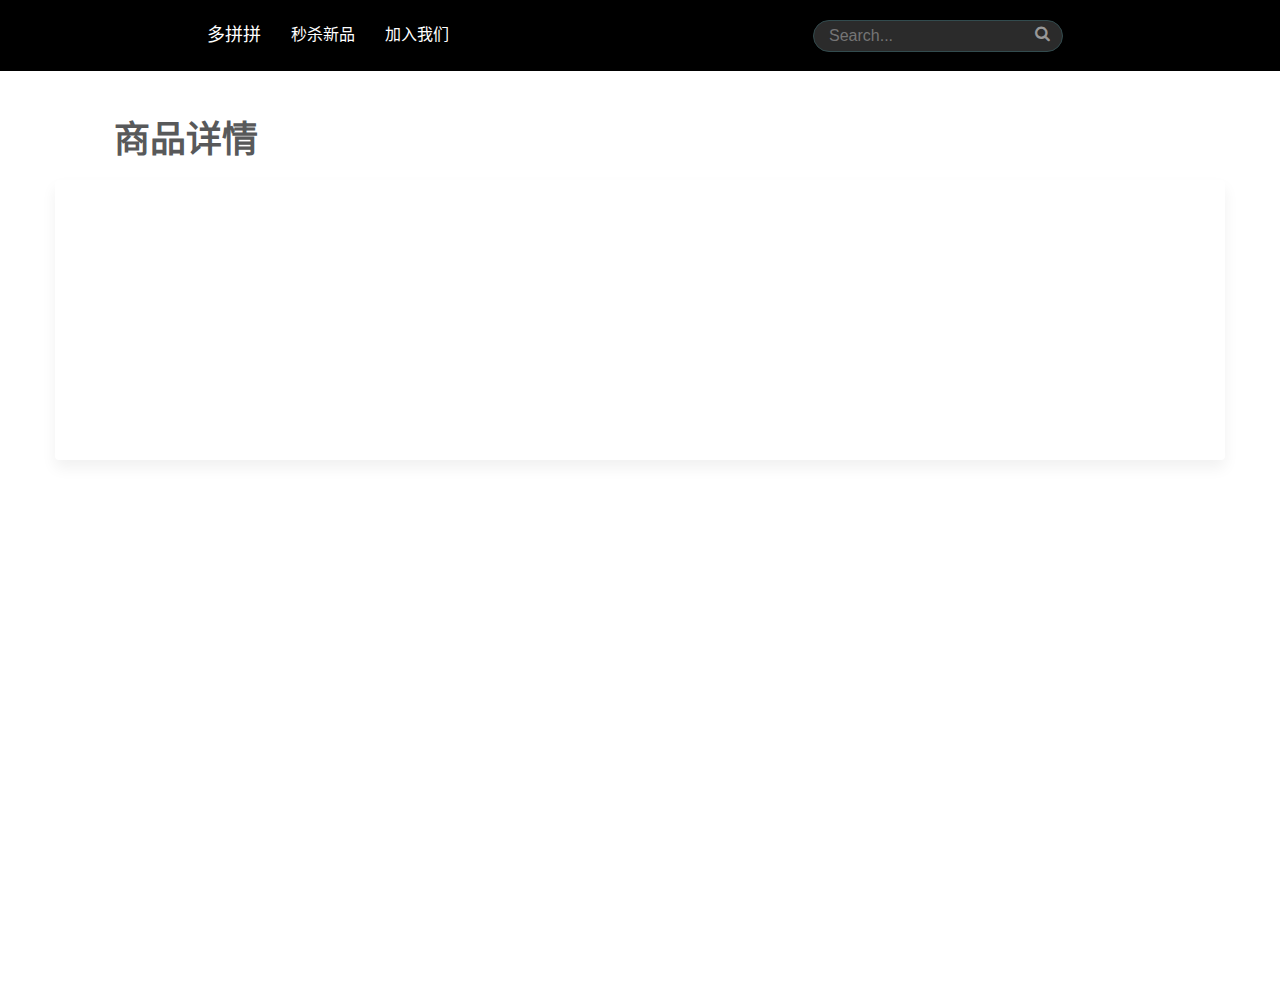
==== src/main/resources/static/goods_detail.htm @ 5d837eae "毕设IDEA整合Github" ====
<!DOCTYPE html>
<html lang="zh-CN">
<head>
    <meta charset="utf-8">
    <meta http-equiv="X-UA-Compatible" content="IE=edge">
    <meta name="viewport" content="width=device-width, initial-scale=1">
    <title>商品详情页面</title>

    <!-- Bootstrap -->
    <link href="https://cdn.jsdelivr.net/npm/bootstrap@3.3.7/dist/css/bootstrap.min.css" rel="stylesheet"/>

    <!-- 本页css -->
    <link rel="stylesheet" href="css/baguetteBox.min.css"/>
    <link rel="stylesheet" href="css/goodsdetail.css"/>

    <!-- 搜索框样式 -->
    <link rel="stylesheet" href="https://maxcdn.bootstrapcdn.com/font-awesome/4.5.0/css/font-awesome.min.css"/>
    <link rel="stylesheet" href="css/style.css"/>

    <!-- 后期需要提取css -->
    <style type="text/css">
        html, body {
            width: 100%;
            height: 100%;
        }

        /*非常重要的样式让背景图片100%适应整个屏幕*/

        .my-navbar {
            padding: 10px 15%;
            transition: background 0.5s ease-in-out, padding 0.5s ease-in-out;
            background-color: #000;
        }

        .my-navbar a {
            background: transparent !important;
            color: #fff !important
        }

        .my-navbar a:hover {
            color: #45bcf9 !important;
            background: transparent;
            outline: 0
        }

        .my-navbar a {
            transition: color 0.5s ease-in-out;
        }

        /*-webkit-transition ;-moz-transition*/
        .top-nav {
            padding: 0px 15%;
            background: #000;
        }

    </style>
</head>
<body>

<!-- html start -->
<!-- nav导航栏 -->
<nav class="navbar navbar-fixed-top my-navbar" role="navigation">
    <div class="container-fluid">
        <div class="navbar-header">
            <button type="button" class="navbar-toggle" data-toggle="collapse"
                    data-target="#example-navbar-collapse">
                <span class="sr-only">切换导航</span>
                <span class="icon-bar"></span>
                <span class="icon-bar"></span>
                <span class="icon-bar"></span>
            </button>
            <a class="navbar-brand" href="#">多拼拼</a>
        </div>
        <div class="collapse navbar-collapse" id="example-navbar-collapse">
            <ul class="nav navbar-nav">
                <li class="active"><a href="#">秒杀新品</a></li>
                <li>
                    <a href="#">加入我们</a>
                </li>
            </ul>

            <ul class="nav navbar-nav navbar-right" id="nav-right">

            </ul>

            <ul class="nav navbar-nav navbar-right">
                <!-- 搜索框 -->
                <li>
                    <div class="search d7" style="padding-top: 10px">
                        <form>
                            <input type="text" style="color:#F5F5F5;" placeholder="Search..."/>
                            <button type="submit"></button>
                        </form>
                    </div>
                </li>
            </ul>


        </div>
    </div>
</nav>
<!-- 登陆的模态框 -->
<div class="modal fade" id="loginModal" tabindex="-1" role="dialog" aria-labelledby="myModalLabel">
    <div class="modal-dialog" role="document">
        <div class="modal-content">
            <div class="modal-header">
                <button type="button" class="close" data-dismiss="modal" aria-label="Close"><span aria-hidden="true">&times;</span>
                </button>
                <h4 class="modal-title">登陆页面</h4>
            </div>
            <div class="modal-body">
                <form class="form-horizontal" style="width: 100%">

                    <div class="form-group">
                        <label class="col-sm-3 control-label">账号</label>
                        <div class="col-sm-6">
                            <input type="text" name="account" class="form-control" id="login_userName_input"
                                   placeholder="请输入你的用户名" value="phaeton"/>
                        </div>
                    </div>

                    <div class="form-group">
                        <label class="col-sm-3 control-label">密码</label>
                        <div class="col-sm-6">
                            <input type="password" name="password" class="form-control" id="login_password_input"
                                   placeholder="请输入你的密码" value="970108"/>
                        </div>
                    </div>

                </form>
            </div>
            <div class="modal-footer">
                <button type="button" class="btn btn-default" data-dismiss="modal">关闭</button>
                <button type="button" class="btn btn-primary" id="user_login_btn">登陆</button>
            </div>
        </div>
    </div>
</div>
<!-- 注册的模态框 -->
<div class="modal fade" id="regModal" tabindex="-1" role="dialog" aria-labelledby="myModalLabel">
    <div class="modal-dialog" role="document">
        <div class="modal-content">
            <div class="modal-header">
                <button type="button" class="close" data-dismiss="modal" aria-label="Close"><span aria-hidden="true">&times;</span>
                </button>
                <h4 class="modal-title">注册页面</h4>
            </div>
            <div class="modal-body">
                <!-- 注册表单 -->
                <form class="form-horizontal" style="width: 100%">
                    <div class="form-group">
                        <!-- 用户名 -->
                        <label class="col-sm-3 control-label">用户名</label>
                        <div class="col-sm-6">
                            <input type="text" name="userName" class="form-control" id="reg_userName_input"
                                   placeholder="请输入你的用户名"/>
                        </div>
                    </div>
                    <div class="form-group">
                        <!-- 账号 -->
                        <label class="col-sm-3 control-label">账号</label>
                        <div class="col-sm-6">
                            <input type="text" name="userName" class="form-control" id=""
                                   placeholder="请输入你的账号"/>
                            <span class="help-block"></span>
                        </div>
                    </div>
                    <div class="form-group">
                        <!-- 密码 -->
                        <label class="col-sm-3 control-label">密码</label>
                        <div class="col-sm-6">
                            <input type="password" name="password" class="form-control" id="reg_password_input"
                                   placeholder="请输入你的密码"/>
                            <span class="help-block"></span>
                        </div>
                    </div>

                    <!-- 验证码 -->
                    <div class="form-group">
                        <label class="col-sm-3 control-label">验证码</label>
                        <div class="col-sm-6">
                            <input type="text" name="val" class="form-control" id="reg_val_input"
                                   placeholder="请输入下图的验证码"/>
                            <span class="help-block"></span>
                            <img id="captcha_img" src="119.29.138.243/sys/reg/Kaptcha"
                                 onclick="changeVerifyCode(this)"/>
                        </div>
                    </div>
                </form>
            </div>
            <div class="modal-footer">
                <button type="button" class="btn btn-default" data-dismiss="modal" id="user_reg_close">关闭</button>
                <button type="button" class="btn btn-primary" id="user_reg_btn">注册</button>
            </div>
        </div>
    </div>
</div>
<!-- 秒杀信息的模态框 -->
<div class="modal fade" id="InformationModal" tabindex="-1" role="dialog" aria-labelledby="myModalLabel">
    <div class="modal-dialog" role="document" style="width: 40%">
        <div class="modal-content">
            <div class="modal-header">
                <button type="button" class="close" data-dismiss="modal" aria-label="Close"><span aria-hidden="true">&times;</span>
                </button>
                <h4 class="modal-title">订单信息确认</h4>
            </div>
            <div class="modal-body">
                <form class="form-horizontal" style="width: 100%">

                    <div class="form-group">
                        <label class="col-sm-3 control-label">商品名</label>
                        <div class="col-sm-6">
                            <h5 id="goodsName"></h5>
                        </div>
                    </div>

                    <div class="form-group">
                        <label class="col-sm-3 control-label">数量</label>
                        <div class="col-sm-6">
                            <h5>1份</h5>
                        </div>
                    </div>

                    <div class="form-group">
                        <label class="col-sm-3 control-label">收货地址</label>
                        <div class="col-sm-6" id="addrHolder">

                        </div>
                    </div>

                </form>
            </div>
            <div class="modal-footer">
                <button type="button" class="btn btn-default" data-dismiss="modal">关闭</button>
                <button type="button" class="btn btn-primary" id="seckill" onclick="doSeckill();">提交</button>
            </div>
        </div>
    </div>
</div>
<!-- nav导航栏 -->

<!-- 主页面 -->
<div class="container" style="margin-top: 100px;">
    <div class="row clearfix">
        <h1 class="page-big">商品详情</h1>

        <div class="item list-group-item">
            <!-- 上面部分 -->
            <div class="thumbnail">
                <div class="img-size">
                    <img class="group list-group-image" id="img"
                         alt=""/>
                </div>
                <div class="caption">
                    <h3 class="goodsname" id="name"></h3>
                    <p class="desc" id="desc"></p>
                    <p class="xianjia" id="seckillPrice"></p>
                    <p class="yuanjia" id="price"></p>
                    <p class="stock" id="stock"></p>
                </div>
            </div>
            <div id="statusHolder">


            </div>

        </div>

    </div>
</div>

<!-- html end -->

<!-- jQuery (Bootstrap 的所有 JavaScript 插件都依赖 jQuery，所以必须放在前边) -->
<script src="https://cdn.jsdelivr.net/npm/jquery@1.12.4/dist/jquery.min.js"></script>
<!-- 加载 Bootstrap 的所有 JavaScript 插件。你也可以根据需要只加载单个插件。 -->
<script src="https://cdn.jsdelivr.net/npm/bootstrap@3.3.7/dist/js/bootstrap.min.js"></script>
<!-- layer -->
<script src="layer/layer.js"></script>
<!-- 加载登陆注册相关的自定义脚本 -->
<script src="js/LoginReg.js"></script>
<script src="js/common.js"></script>


<script>
    // nav导航栏下拉变化结果
    $(window).scroll(function () {
        if ($(".navbar").offset().top > 50) {
            $(".navbar-fixed-top").addClass("top-nav");
        } else {
            $(".navbar-fixed-top").removeClass("top-nav");
        }
    });


    // 以下是与商品数据相关的js脚本
    var goodsId;
    var timeLag = 3600 * 8 * 1000;
    var has = false;

    $(function () {
        goodsId = g_getQueryString("id");
        getGoodsDeatil(goodsId);
    });

    function getGoodsDeatil(goodsId) {
        $.ajax({
            url: 'goods/detail',
            data: {
                'goodsId': goodsId
            },
            success: function (res) {
                if (res.code == 201) {
                    render(res.data);
                    renderStatus(res.data.startTime, res.data.endTime);
                } else {
                    alert(res.msg);
                }
            }
        })
    }

    function render(data) {
        $('#name').text(data.name);
        $('#desc').text(data.descr);
        $('#seckillPrice').text('抢购价：¥' + data.seckillPrice);
        $('#price').text('原  价：¥' + data.price);
        $('#stock').text('存  库：' + data.stocks + '件');
        $('#img').attr('src', data.imgUrl);
    }

    // Date转换成Json之后是 时间戳
    function renderStatus(startTime, endTime) {
        var now = new Date().getTime();
        var statusHolder = $('#statusHolder');
        if (now < startTime) {
            // 未开始
            countdown(statusHolder, startTime);
        } else if (now > startTime && startTime < endTime) {
            // 正在抢购
            renderSeckilling(statusHolder);
        } else {
            // 已经结束
            renderEnd(statusHolder);
        }
    }

    // 倒计时功能，如果到了开始时间，则开放按钮
    function countdown(ele, startTime) {
        var now = new Date().getTime();
        var remain = startTime - now;
        if (remain <= 0) {
            renderSeckilling(ele);
        } else {
            // jQuery 等待函数
            setTimeout(
                function () {
                    remain -= timeLag;
                    $('#statusHolder').html(
                        '<center>\n' +
                        '                    <hr style="width: 90%;margin:20px 0 0 0;text-align: center">\n' +
                        '                    <div class="row">\n' +
                        '                        <h3 class="text-center"> 不在抢购时间段...</h3>\n' +
                        '                        <h4 class="text-center">倒计时：' + new Date(remain).format('hh小时mm分ss秒') + '</h4>\n' +
                        '                    </div>\n' +
                        '                </center>');
                    countdown(ele, startTime);
                }, 1000);
        }

    }

    function renderEnd(ele) {
        ele.html(
            '<center>\n' +
            '                    <hr style="width: 90%;margin:0 0;">\n' +
            '                    <div class="row">\n' +
            '                        <h3 class="text-center"> 抢购已经结束...</h3>\n' +
            '                    </div>\n' +
            '                </center>');
    }

    function renderSeckilling(ele) {
        ele.html(
            '<center>\n' +
            '                    <hr style="width: 90%;margin:0 0;">\n' +
            '                    <div class="row">\n' +
            '                        <h3 class="text-center"> 抢购正在进行中...</h3>\n' +
            '                        <a class="btn btn-success" href="#" onclick="confirmInformation()">立即抢购</a>\n' +
            '                    </div>\n' +
            '                </center>');
    }

    function doSeckill() {
        $.ajax({
            url: 'order/submit',
            method:'post',
            data: {
                userId:$('#userId').text(),
                goodsId:goodsId,
                addrId:$('input:radio:checked').val()
            },
            success:function (res) {
                if(res.code == 301){
                    // 如果进入了抢购队列
                    layer.msg('订单处理中...', {
                        time: 1000*3600
                    });
                    // 等待一秒钟再去查询结果
                    setTimeout(function(){
                            getMiaoshaResult();
                        }, 1000);
                }else{
                    // 如果没有库存或其他问题抢购失败
                    alert(res.msg);
                }
            }
        })
    }

    function confirmInformation() {
        if (!has) {
            has = true;
            var userId = $('#userId');
            if (userId.length == 0) {
                alert('请先登陆');
                return;
            }
            var goodsName = $('#name');
            $('#goodsName').text(goodsName.text());
            $.ajax({
                url: 'order/information?userId=' + userId.text(),
                success: function (res) {
                    var list = res.data;
                    var holder = $('#addrHolder');
                    if (list.length != 0) {
                        //循环渲染收货地址
                        for (x in list) {
                            if(x == 0){
                                holder.append('<div class="radio"  >\n' +
                                    '                                <label>\n' +
                                    '                                    <input type="radio" name="optionsRadios" id="optionsRadios1"  checked value='+list[x].id +'>'
                                    + list[x].phone + ',' + list[x].userName + '<br>' + list[x].addr +
                                    '                                </label>\n' +
                                    '                            </div>')
                            }else{
                                holder.append('<div class="radio"  >\n' +
                                    '                                <label>\n' +
                                    '                                    <input type="radio" name="optionsRadios" id="optionsRadios1" value='+list[x].id +'>'
                                    + list[x].phone + ',' + list[x].userName + '<br>' + list[x].addr +
                                    '                                </label>\n' +
                                    '                            </div>')
                            }
                        }
                    } else {
                        holder.append('<div class="alert alert-warning" role="alert">请先添加收货信息</div>')
                        $('#seckill').attr('disabled', 'disabled');
                    }
                }
            });
        }

        $('#InformationModal').modal({
            backdrop: "static"
        });
    }

    function getMiaoshaResult(){
        alert(goodsId);
        $.ajax({
            url:"order/result",
            type:"POST",
            data:{
                goodsId:goodsId,
                userId:$('#userId').text()
            },
            success:function(data){
                // 如果返回的代码是在队列中
                if(data.code == 302){
                    var result = data.data;
                    // 返回订单条数
                    if(result == 0){
                        layer.msg("对不起，抢购失败");
                    }
                    else{
                        layer.confirm("恭喜你，抢购成功！查看订单？", {btn:["确定","取消"]},
                            function(){
                                window.location.href="order/detail?orderId="+result;
                            },
                            function(){
                                layer.closeAll();
                            });
                    }
                }else{
                    layer.msg(data.msg);
                }
            },
            error:function(){
                layer.msg("客户端请求有误");
            }
        });
    }

</script>
</body>
</html>
---- src/main/resources/static/css/baguetteBox.min.css ----
/*!
 * baguetteBox.js
 * @author  feimosi
 * @version 1.8.2
 * @url https://github.com/feimosi/baguetteBox.js
 */#baguetteBox-overlay{display:none;opacity:0;position:fixed;overflow:hidden;top:0;left:0;width:100%;height:100%;z-index:1000000;background-color:#222;background-color:rgba(0,0,0,.8);-webkit-transition:opacity .5s ease;transition:opacity .5s ease}#baguetteBox-overlay.visible{opacity:1}#baguetteBox-overlay .full-image{display:inline-block;position:relative;width:100%;height:100%;text-align:center}#baguetteBox-overlay .full-image figure{display:inline;margin:0;height:100%}#baguetteBox-overlay .full-image img{display:inline-block;width:auto;height:auto;max-height:100%;max-width:100%;vertical-align:middle;-moz-box-shadow:0 0 8px rgba(0,0,0,.6);box-shadow:0 0 8px rgba(0,0,0,.6)}#baguetteBox-overlay .full-image figcaption{display:block;position:absolute;bottom:0;width:100%;text-align:center;line-height:1.8;white-space:normal;color:#ccc;background-color:#000;background-color:rgba(0,0,0,.6);font-family:sans-serif}#baguetteBox-overlay .full-image:before{content:"";display:inline-block;height:50%;width:1px;margin-right:-1px}#baguetteBox-slider{position:absolute;left:0;top:0;height:100%;width:100%;white-space:nowrap;-webkit-transition:left .4s ease,-webkit-transform .4s ease;transition:left .4s ease,-webkit-transform .4s ease;transition:left .4s ease,transform .4s ease;transition:left .4s ease,transform .4s ease,-webkit-transform .4s ease,-moz-transform .4s ease}#baguetteBox-slider.bounce-from-right{-webkit-animation:bounceFromRight .4s ease-out;animation:bounceFromRight .4s ease-out}#baguetteBox-slider.bounce-from-left{-webkit-animation:bounceFromLeft .4s ease-out;animation:bounceFromLeft .4s ease-out}@-webkit-keyframes bounceFromRight{0%,100%{margin-left:0}50%{margin-left:-30px}}@keyframes bounceFromRight{0%,100%{margin-left:0}50%{margin-left:-30px}}@-webkit-keyframes bounceFromLeft{0%,100%{margin-left:0}50%{margin-left:30px}}@keyframes bounceFromLeft{0%,100%{margin-left:0}50%{margin-left:30px}}.baguetteBox-button#next-button,.baguetteBox-button#previous-button{top:50%;top:calc(50% - 30px);width:44px;height:60px}.baguetteBox-button{position:absolute;cursor:pointer;outline:0;padding:0;margin:0;border:0;-moz-border-radius:15%;border-radius:15%;background-color:#323232;background-color:rgba(50,50,50,.5);color:#ddd;font:1.6em sans-serif;-webkit-transition:background-color .4s ease;transition:background-color .4s ease}.baguetteBox-button:focus,.baguetteBox-button:hover{background-color:rgba(50,50,50,.9)}.baguetteBox-button#next-button{right:2%}.baguetteBox-button#previous-button{left:2%}.baguetteBox-button#close-button{top:20px;right:2%;right:calc(2% + 6px);width:30px;height:30px}.baguetteBox-button svg{position:absolute;left:0;top:0}.baguetteBox-spinner{width:40px;height:40px;display:inline-block;position:absolute;top:50%;left:50%;margin-top:-20px;margin-left:-20px}.baguetteBox-double-bounce1,.baguetteBox-double-bounce2{width:100%;height:100%;-moz-border-radius:50%;border-radius:50%;background-color:#fff;opacity:.6;position:absolute;top:0;left:0;-webkit-animation:bounce 2s infinite ease-in-out;animation:bounce 2s infinite ease-in-out}.baguetteBox-double-bounce2{-webkit-animation-delay:-1s;animation-delay:-1s}@-webkit-keyframes bounce{0%,100%{-webkit-transform:scale(0);transform:scale(0)}50%{-webkit-transform:scale(1);transform:scale(1)}}@keyframes bounce{0%,100%{-webkit-transform:scale(0);-moz-transform:scale(0);transform:scale(0)}50%{-webkit-transform:scale(1);-moz-transform:scale(1);transform:scale(1)}}
---- src/main/resources/static/css/goodsdetail.css ----
body {
    min-height: 100vh;
    font: normal 16px sans-serif;
}


.glyphicon { margin-right:5px; }


.page-big {
    margin-left: 5%;
    font-family: 'Droid Sans', sans-serif;
    font-weight: bold;
    color: #58595a;
}

.item{
    border: none;
    padding-bottom: 20px;
}

.list-group-item
{
    float: none;
    transition: 0.15s ease-in-out;
    margin-bottom: 10px;
    margin-top: 20px;
    background-color: #fff;
    border-radius: 4px;
    border: none;
    box-shadow: 0 8px 15px rgba(0, 0, 0, 0.06);
}

.thumbnail{
    height: 250px;
    padding: 0;
    margin-bottom: 10px;
    border: none;

}


.item.list-group-item .list-group-image
{
    margin-right: 10px;
}

.item.list-group-item .thumbnail
{
    margin-bottom: 0px;
}

.item.list-group-item .caption
{
    padding: 9px 9px 0px 9px;
}

.img-size 
{
    float: left;
    height:250px;
    width: 300px;
}

.item.list-group-item img
{
    height: 80%;
    margin-top: 6%;
    margin-left: 20%;
}

.goodsname {
    font-size: 20px;
    font-weight: bold;
    margin-top: 20px;
}

.order-goodsname {
    font-size: 20px;
    font-weight: bold;
    margin-top: 5px;
}

.desc{
    color: #7b7d7d;
    margin: 0;
    font-size: 14px;
    width: 90%;
}

.xianjia {
    font-size: 16px;
    font-weight: bold;
    color: #e8393c;
    margin: 10px 0 0 0;
}

.yuanjia {
    text-decoration:line-through;
    font-size: 16px;
    font-weight: bold;
    margin: 5px 0 0 0;
}


.stock {
    font-size: 16px;
    font-weight: bold;
    margin: 5px 0 0 0;
}

.center-vertical {
    vertical-align: middle;
}
---- src/main/resources/static/css/style.css ----
* {box-sizing: border-box;}
body{margin: 0;}
div.search {padding: 00px 0}
form {
  position: relative;
  width: 300px;
  margin: 0 auto;
}

.d7:after {content:""; clear:both; display:table}
.d7 form {
  width: auto;
  float: right;
  margin-right: 10px;
}
.d7 input {
  width: 250px;
  height: 32px;
  padding-left: 15px;
  border-radius: 42px;
  border: 1px solid #324b4e;
  background: #2b2b2b;
  outline: none;
  position: relative;
  transition: .3s linear;

}
.d7 input:focus {
  width: 300px;
}
.d7 button {
  width: 42px;
  height: 32px;
  background: none;
  border: none;
  position: absolute;
  top: -2px;
  right: 0;
}
.d7 button:before{
  content: "\f002";
  font-family: FontAwesome;
  color: #989898;
}
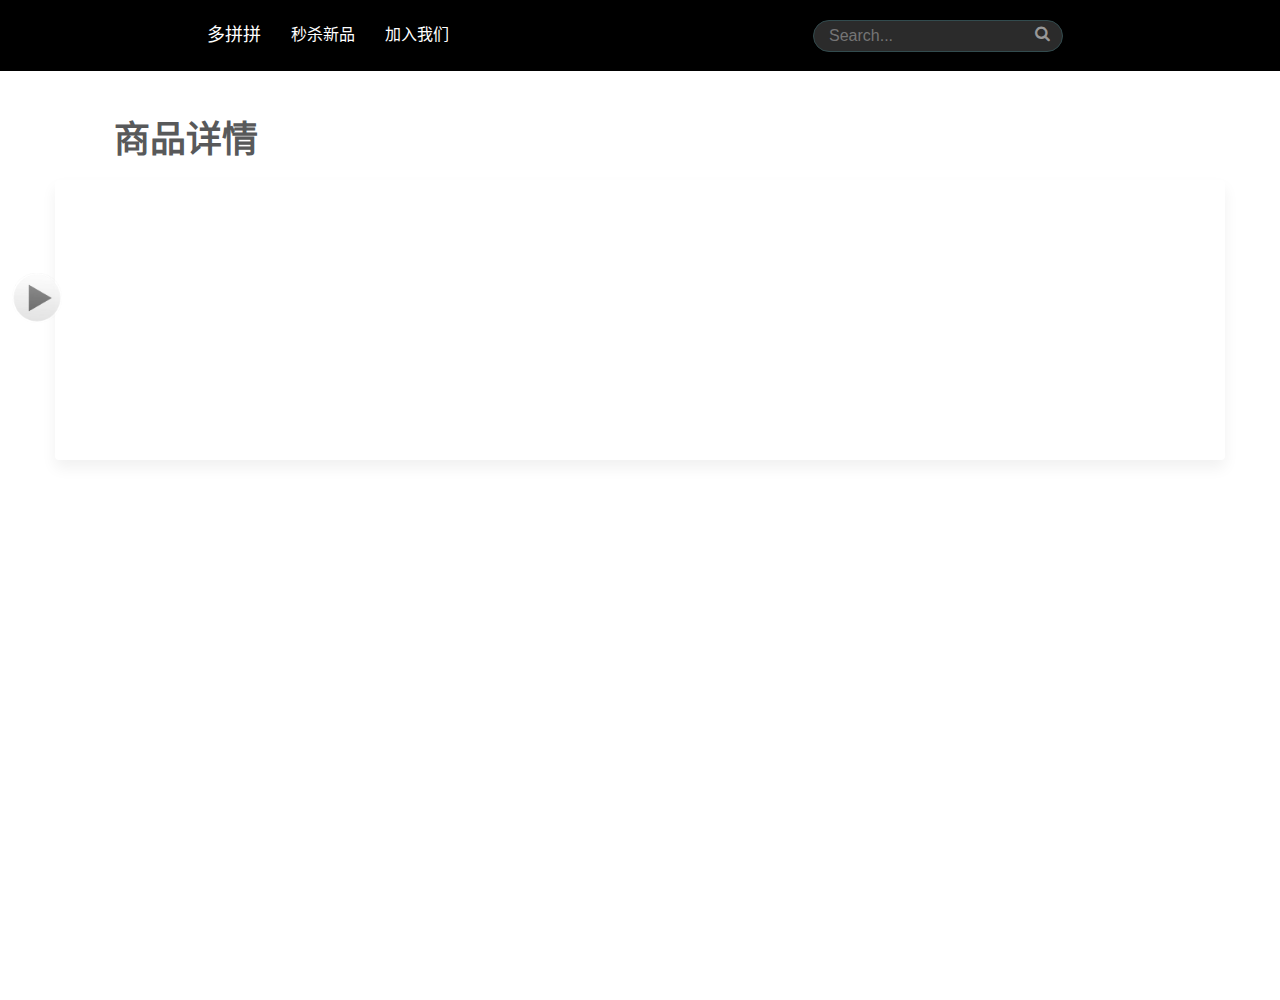
==== commit 75b7012d: "/" ====
--- a/src/main/resources/static/goods_detail.htm
+++ b/src/main/resources/static/goods_detail.htm
@@ -248,8 +248,9 @@
             <!-- 上面部分 -->
             <div class="thumbnail">
                 <div class="img-size">
-                    <img class="group list-group-image" id="img"
-                         alt=""/>
+                    <img class="group list-group-image" id="img" alt=""/>
+                    <img src="png/play.png" onclick="play(1)"
+                         class="my-hover" style="opacity: 0.8;width: 50px;height: 50px;z-index: 999;position:absolute;margin-left: -128px;margin-top: 83px"/>
                 </div>
                 <div class="caption">
                     <h3 class="goodsname" id="name"></h3>
@@ -336,7 +337,7 @@
         if (now < startTime) {
             // 未开始
             countdown(statusHolder, startTime);
-        } else if (now > startTime && startTime < endTime) {
+        } else if (now > startTime && now < endTime) {
             // 正在抢购
             renderSeckilling(statusHolder);
         } else {
@@ -501,6 +502,18 @@
         });
     }
 
+    function play(id) {
+        layer.open({
+            type: 2,
+            title: false,
+            area: ['630px', '360px'],
+            shade: 0.8,
+            closeBtn: 0,
+            shadeClose: true,
+            content: 'https://jdvod.300hu.com/4c1f7a6atransbjngwcloud1oss/56641c49115400742433460225/v.f30.mp4'
+        });
+    }
+
 </script>
 </body>
 </html>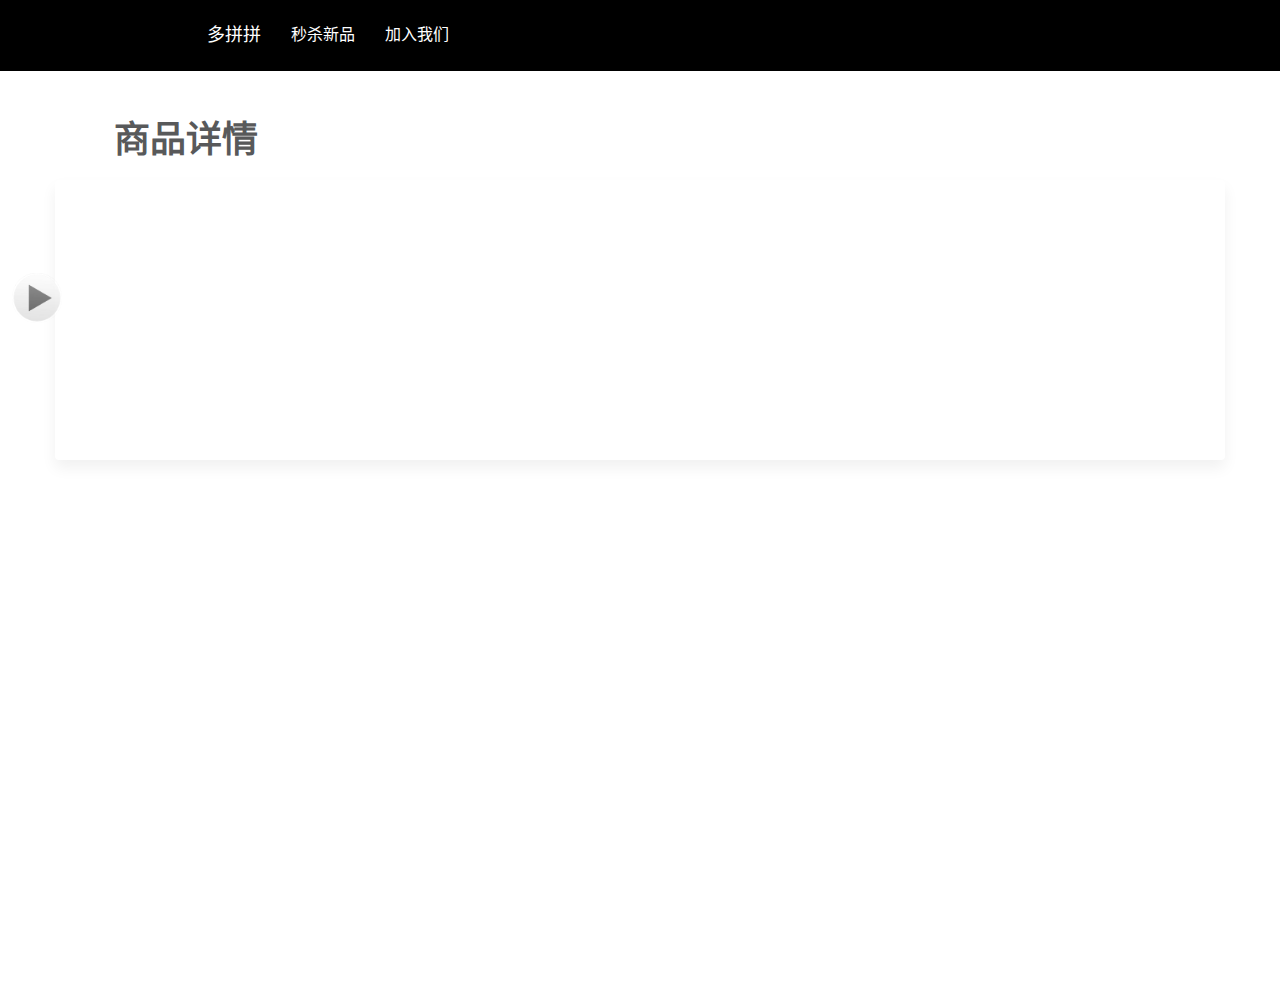
==== commit b2bb7409: "/" ====
--- a/src/main/resources/static/goods_detail.htm
+++ b/src/main/resources/static/goods_detail.htm
@@ -73,7 +73,7 @@
         </div>
         <div class="collapse navbar-collapse" id="example-navbar-collapse">
             <ul class="nav navbar-nav">
-                <li class="active"><a href="#">秒杀新品</a></li>
+                <li class="active"><a href="/seckill/index">秒杀新品</a></li>
                 <li>
                     <a href="#">加入我们</a>
                 </li>
@@ -85,14 +85,14 @@
 
             <ul class="nav navbar-nav navbar-right">
                 <!-- 搜索框 -->
-                <li>
-                    <div class="search d7" style="padding-top: 10px">
-                        <form>
-                            <input type="text" style="color:#F5F5F5;" placeholder="Search..."/>
-                            <button type="submit"></button>
-                        </form>
-                    </div>
-                </li>
+                <!--<li>-->
+                    <!--<div class="search d7" style="padding-top: 10px">-->
+                        <!--<form>-->
+                            <!--<input type="text" style="color:#F5F5F5;" placeholder="Search..."/>-->
+                            <!--<button type="submit"></button>-->
+                        <!--</form>-->
+                    <!--</div>-->
+                <!--</li>-->
             </ul>
 
 
@@ -467,7 +467,6 @@
     }
 
     function getMiaoshaResult(){
-        alert(goodsId);
         $.ajax({
             url:"order/result",
             type:"POST",
